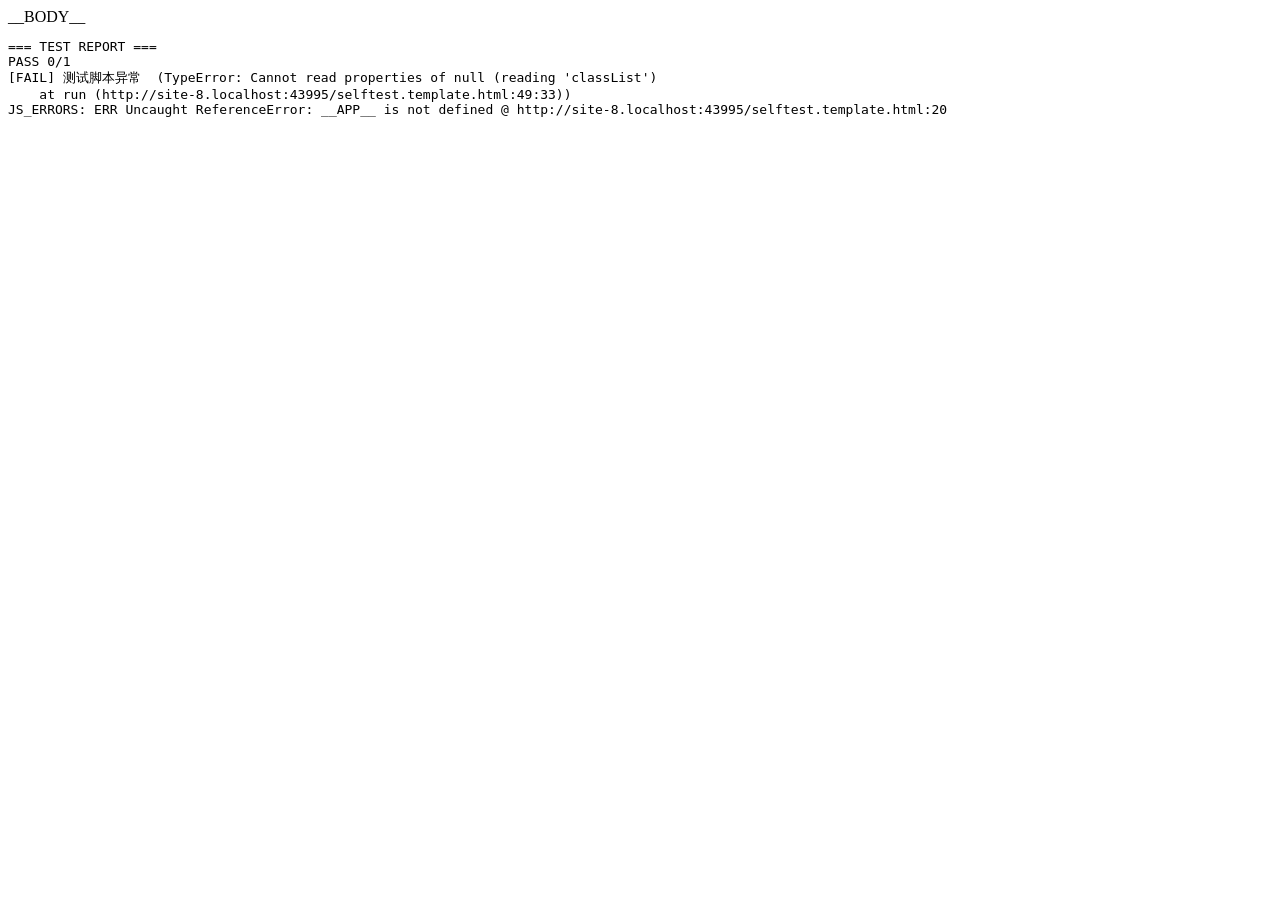
==== selftest.template.html @ 59b83d56 "feat: 学习清单 v7 —— 详情编辑、优先级、筛选排序、批量操作、统计与深色模式 基于原「今日待办」应用（单文件 HTML + WorkBuddy 云数据库）重构。  新增功能 - 任务详情与编" ====
<!DOCTYPE html>
<html lang="zh-CN">
<head>
<meta charset="UTF-8">
<meta name="viewport" content="width=device-width, initial-scale=1">
<title>自测页 - 学习清单</title>
<style>
__STYLE__
</style>
</head>
<body>
__BODY__
<script>__MOCK__</script>
<script>
window.__errors = []
window.addEventListener('error', function (e) { window.__errors.push('ERR ' + String(e.message) + ' @ ' + (e.filename||'') + ':' + (e.lineno||'')) })
window.addEventListener('unhandledrejection', function (e) { window.__errors.push('REJ ' + String(e.reason && e.reason.stack ? e.reason.stack : e.reason)) })
</script>
<script>
__APP__
</script>
<script>
/* ============ 断言脚本（async/await + try/catch 兜底） ============ */
(function () {
  var R = []
  function assert(name, cond, detail) { R.push({ name: name, ok: !!cond, detail: detail || '' }) }
  function q(id) { return document.getElementById(id) }
  function sleep(ms) { return new Promise(function (r) { setTimeout(r, ms) }) }
  function findChip(text, root) {
    return Array.prototype.filter.call((root || document).querySelectorAll('.chip, .pick-chip'), function (c) { return c.textContent === text })[0]
  }
  function fire(el, type) { el.dispatchEvent(new Event(type, { bubbles: true })) }

  function flush() {
    var out = document.createElement('pre')
    out.id = 'TESTREPORT'
    var pass = R.filter(function (x) { return x.ok }).length
    out.textContent = '=== TEST REPORT ===\nPASS ' + pass + '/' + R.length + '\n' +
      R.map(function (x) { return (x.ok ? '[PASS] ' : '[FAIL] ') + x.name + (x.detail ? '  (' + x.detail + ')' : '') }).join('\n') +
      '\nJS_ERRORS: ' + (window.__errors.length ? window.__errors.join(' | ') : 'none')
    document.body.appendChild(out)
    document.title = 'REPORT:' + pass + '/' + R.length
  }

  async function run() {
    await sleep(500)

    /* --- 进入主界面 --- */
    assert('进入主界面', q('appView').classList.contains('active'), 'appView.active=' + q('appView').classList.contains('active'))

    /* --- 日视图渲染 --- */
    var items = document.querySelectorAll('#todoList .todo-item')
    assert('日视图渲染任务', items.length === 5, '渲染 ' + items.length + ' 条')

    var subjTags = document.querySelectorAll('#todoList .subj-tag')
    assert('科目标签渲染', subjTags.length >= 4, '标签 ' + subjTags.length + ' 个')
    var musicTag = Array.prototype.some.call(subjTags, function (t) { return t.textContent === '音乐' })
    assert('自定义科目「音乐」生效', musicTag, '自定义科目已渲染')

    var stars = document.querySelectorAll('#todoList .star-btn')
    assert('重要星标渲染', stars.length === 5, '星标 ' + stars.length + ' 个')
    assert('重要任务高亮', document.querySelectorAll('#todoList .star-btn.on').length === 1, '标星 ' + document.querySelectorAll('#todoList .star-btn.on').length + ' 个')

    var notesEl = document.querySelector('#todoList .todo-notes')
    assert('备注展示', !!notesEl && notesEl.textContent.indexOf('限时 5 分钟') !== -1, notesEl ? notesEl.textContent : '无')

    assert('筛选栏可见', q('filterBar').style.display !== 'none', 'display=' + q('filterBar').style.display)
    var chips = document.querySelectorAll('#subjectChips .chip')
    assert('科目筛选 chip', chips.length >= 2, 'chip ' + chips.length + ' 个')
    assert('重复任务标记', document.querySelectorAll('#todoList .rep-tag').length >= 1, '重复标签 ' + document.querySelectorAll('#todoList .rep-tag').length + ' 个')
    assert('计数文本', q('remainText').textContent.indexOf('还剩') !== -1, q('remainText').textContent)

    /* --- 详情面板 --- */
    items[0].click()
    await sleep(120)
    assert('详情面板打开', q('detailCard').classList.contains('show'), 'show=' + q('detailCard').classList.contains('show'))
    assert('详情标题回填', q('dTitleInput').value === '预习语文 P54', 'value=' + q('dTitleInput').value)
    assert('详情科目回填', !!q('dSubjectPick').querySelector('.pick-chip.active'), '科目已选中')
    var dChips = q('dSubjectPick').querySelectorAll('.pick-chip')
    assert('详情科目含自定义科目', Array.prototype.some.call(dChips, function (c) { return c.textContent === '音乐' }), '共 ' + dChips.length + ' 个')

    /* --- 编辑保存 --- */
    q('dTitleInput').value = '预习语文 P54（已改）'
    q('dNotes').value = '改过的备注'
    q('dPriority').checked = true
    q('dSaveBtn').click()
    await sleep(250)
    var t0 = window.__mockStore.todos.filter(function (t) { return t.id === 1 })[0]
    assert('保存写回数据库', t0 && t0.title === '预习语文 P54（已改）', t0 ? t0.title : '未找到')
    assert('保存写回备注', t0 && t0.notes === '改过的备注', t0 ? t0.notes : '')
    assert('保存写回优先级', t0 && t0.priority === true, 'priority=' + (t0 ? t0.priority : '?'))

    /* --- 筛选 --- */
    var yuwenChip = findChip('语文', q('subjectChips'))
    if (yuwenChip) {
      yuwenChip.click()
      await sleep(80)
      assert('按科目筛选生效', document.querySelectorAll('#todoList .todo-item').length === 1, '筛选后 ' + document.querySelectorAll('#todoList .todo-item').length + ' 条（语文仅 1 条）')
      var allChip = findChip('全部', q('subjectChips'))
      if (allChip) { allChip.click(); await sleep(80) }
    } else {
      assert('按科目筛选生效', false, '未找到语文 chip')
    }

    /* --- 搜索 --- */
    q('searchInput').value = '口算'
    fire(q('searchInput'), 'input')
    await sleep(80)
    assert('搜索生效', document.querySelectorAll('#todoList .todo-item').length === 1, '搜索后 ' + document.querySelectorAll('#todoList .todo-item').length + ' 条')
    q('searchInput').value = ''
    fire(q('searchInput'), 'input')
    await sleep(80)

    /* --- 排序 --- */
    q('sortSelect').value = 'priority'
    fire(q('sortSelect'), 'change')
    await sleep(80)
    var first = document.querySelector('#todoList .todo-item')
    assert('重要优先排序', first && first.classList.contains('pri'), '首项=' + (first ? first.querySelector('.todo-title').textContent : '无'))
    q('sortSelect').value = 'default'
    fire(q('sortSelect'), 'change')
    await sleep(80)

    /* --- 批量模式 --- */
    q('bulkToggle').checked = true
    fire(q('bulkToggle'), 'change')
    await sleep(80)
    assert('批量模式开启', q('bulkBar').classList.contains('show'), 'bulkBar.show=' + q('bulkBar').classList.contains('show'))
    document.querySelectorAll('#todoList .check')[0].click()
    await sleep(80)
    assert('批量选中计数', q('bulkCount').textContent === '已选 1 项', q('bulkCount').textContent)

    /* --- 批量完成 --- */
    q('bulkDoneBtn').click()
    await sleep(250)
    var done1 = window.__mockStore.todos.filter(function (t) { return t.id === 1 })[0]
    assert('批量完成写回', done1 && done1.done === true, 'done=' + (done1 ? done1.done : '?'))

    /* --- 统计视图 --- */
    q('bulkCancelBtn').click()
    await sleep(80)
    var statsTab = document.querySelector('.view-tabs .tab[data-mode="stats"]')
    assert('统计标签存在', !!statsTab, '')
    statsTab.click()
    await sleep(250)
    assert('统计面板激活', q('statsPane').classList.contains('active'), '')
    assert('统计指标渲染', document.querySelectorAll('#statsWrap .stat-num').length >= 3, '指标 ' + document.querySelectorAll('#statsWrap .stat-num').length + ' 个')
    assert('科目分布渲染', document.querySelectorAll('#statsWrap .bar-row').length >= 3, '分布行 ' + document.querySelectorAll('#statsWrap .bar-row').length + ' 行')
    assert('近 7 天趋势渲染', document.querySelectorAll('#statsWrap .spark-col').length === 7, '柱 ' + document.querySelectorAll('#statsWrap .spark-col').length + ' 根')

    /* --- 深色模式 --- */
    q('themeBtn').click()
    await sleep(80)
    assert('深色模式切换', document.body.classList.contains('dark'), 'dark=' + document.body.classList.contains('dark'))
    var bg = getComputedStyle(document.body).backgroundColor
    var bgVar = getComputedStyle(document.body).getPropertyValue('--bg').trim()
    assert('深色背景生效', bgVar === '#101319', '--bg=' + bgVar + ' bodyBg=' + bg)
    q('themeBtn').click()
    await sleep(80)

    /* --- 科目管理 --- */
    q('manageSubjectBtn').click()
    await sleep(120)
    assert('科目管理打开', q('subjectCard').classList.contains('show'), '')
    var sItems = document.querySelectorAll('#subjectList .subject-item')
    assert('科目列表渲染', sItems.length === 6, '共 ' + sItems.length + ' 个（5 内置 + 1 自定义）')
    q('subjectNameInput').value = '美术'
    q('subjectAddBtn').click()
    await sleep(300)
    assert('新增自定义科目', window.__mockStore.subjects.length === 2, 'subjects=' + window.__mockStore.subjects.length)

    /* --- 删除 + 撤销 --- */
    q('subjectCancelBtn').click()
    await sleep(80)
    var dayTab = document.querySelector('.view-tabs .tab[data-mode="day"]')
    dayTab.click()
    await sleep(200)
    var delBtn = document.querySelectorAll('#todoList .del-btn')[0]
    assert('删除按钮存在', !!delBtn, '')
    if (delBtn) {
      delBtn.click()
      await sleep(300)
      assert('删除生效', window.__mockStore.todos.length === 4, '剩余 ' + window.__mockStore.todos.length + ' 条')
      var undoBtn = document.getElementById('undoBtn')
      assert('撤销按钮出现', !!undoBtn, '')
      if (undoBtn) {
        undoBtn.click()
        await sleep(300)
        assert('撤销恢复数据', window.__mockStore.todos.length === 5, '恢复后 ' + window.__mockStore.todos.length + ' 条')
      }
    }

    assert('无 JS 运行时错误', window.__errors.length === 0, window.__errors.join(' | '))
  }

  run()
    .catch(function (e) { assert('测试脚本异常', false, String(e && e.stack ? e.stack : e)) })
    .then(flush)
})()
</script>
</body>
</html>
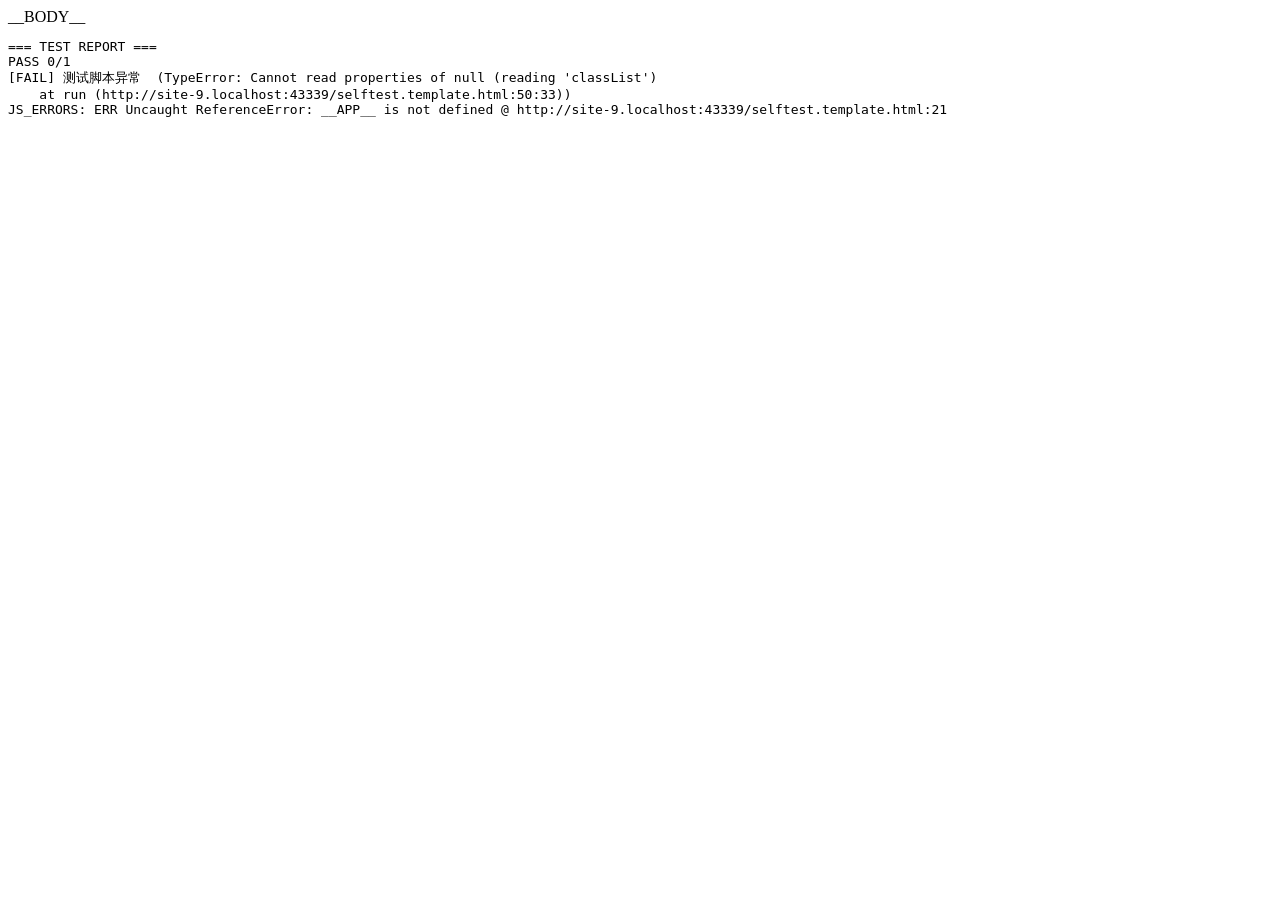
==== commit 5aef1dbb: "fix: 修正日视图与月视图任务计数不一致的问题 现象 - 月视图某天徽标显示 1，点进日视图却有 2 条待办  根因 expandBetween 把重复任务的「真实周期」裁剪到了查询范围内：    " ====
--- a/selftest.template.html
+++ b/selftest.template.html
@@ -11,6 +11,7 @@
 <body>
 __BODY__
 <script>__MOCK__</script>
+<script>__PUBLIC_CONFIG__</script>
 <script>
 window.__errors = []
 window.addEventListener('error', function (e) { window.__errors.push('ERR ' + String(e.message) + ' @ ' + (e.filename||'') + ':' + (e.lineno||'')) })
@@ -50,7 +51,7 @@
 
     /* --- 日视图渲染 --- */
     var items = document.querySelectorAll('#todoList .todo-item')
-    assert('日视图渲染任务', items.length === 5, '渲染 ' + items.length + ' 条')
+    assert('日视图渲染任务', items.length === 6, '渲染 ' + items.length + ' 条')
 
     var subjTags = document.querySelectorAll('#todoList .subj-tag')
     assert('科目标签渲染', subjTags.length >= 4, '标签 ' + subjTags.length + ' 个')
@@ -58,7 +59,7 @@
     assert('自定义科目「音乐」生效', musicTag, '自定义科目已渲染')
 
     var stars = document.querySelectorAll('#todoList .star-btn')
-    assert('重要星标渲染', stars.length === 5, '星标 ' + stars.length + ' 个')
+    assert('重要星标渲染', stars.length === 6, '星标 ' + stars.length + ' 个')
     assert('重要任务高亮', document.querySelectorAll('#todoList .star-btn.on').length === 1, '标星 ' + document.querySelectorAll('#todoList .star-btn.on').length + ' 个')
 
     var notesEl = document.querySelector('#todoList .todo-notes')
@@ -180,14 +181,43 @@
     if (delBtn) {
       delBtn.click()
       await sleep(300)
-      assert('删除生效', window.__mockStore.todos.length === 4, '剩余 ' + window.__mockStore.todos.length + ' 条')
+      assert('删除生效', window.__mockStore.todos.length === 5, '剩余 ' + window.__mockStore.todos.length + ' 条')
       var undoBtn = document.getElementById('undoBtn')
       assert('撤销按钮出现', !!undoBtn, '')
       if (undoBtn) {
         undoBtn.click()
         await sleep(300)
-        assert('撤销恢复数据', window.__mockStore.todos.length === 5, '恢复后 ' + window.__mockStore.todos.length + ' 条')
+        assert('撤销恢复数据', window.__mockStore.todos.length === 6, '恢复后 ' + window.__mockStore.todos.length + ' 条')
       }
+    }
+
+    /* --- 视图计数一致性：同一天，日视图条数必须等于月视图徽标数 --- */
+    {
+      var wed = new Date(2026, 10, 4)   // 2026-11-04
+      var dayCountBefore = 0
+      var badgeMap = {}
+      /* 先取月视图徽标 */
+      var monthTab = document.querySelector('.view-tabs .tab[data-mode="month"]')
+      monthTab.click()
+      await sleep(200)
+      var cells = document.querySelectorAll('#monthGrid .month-cell')
+      for (var ci = 0; ci < cells.length; ci++) {
+        var cd = cells[ci].querySelector('.m-day')
+        var cb = cells[ci].querySelector('.m-badge')
+        if (cd && cb && cd.textContent === String(wed.getDate())) {
+          badgeMap[wed.getDate()] = cb.textContent
+        }
+      }
+      /* 再取日视图条数 */
+      var dTab = document.querySelector('.view-tabs .tab[data-mode="day"]')
+      dTab.click()
+      await sleep(150)
+      goToDay(wed)
+      await sleep(200)
+      dayCountBefore = document.querySelectorAll('#todoList .todo-item').length
+      var badgeVal = badgeMap[wed.getDate()]
+      assert('视图计数一致性', badgeVal === undefined || String(dayCountBefore) === String(badgeVal),
+        '日视图 ' + dayCountBefore + ' 条 vs 月视图徽标 ' + badgeVal)
     }
 
     assert('无 JS 运行时错误', window.__errors.length === 0, window.__errors.join(' | '))
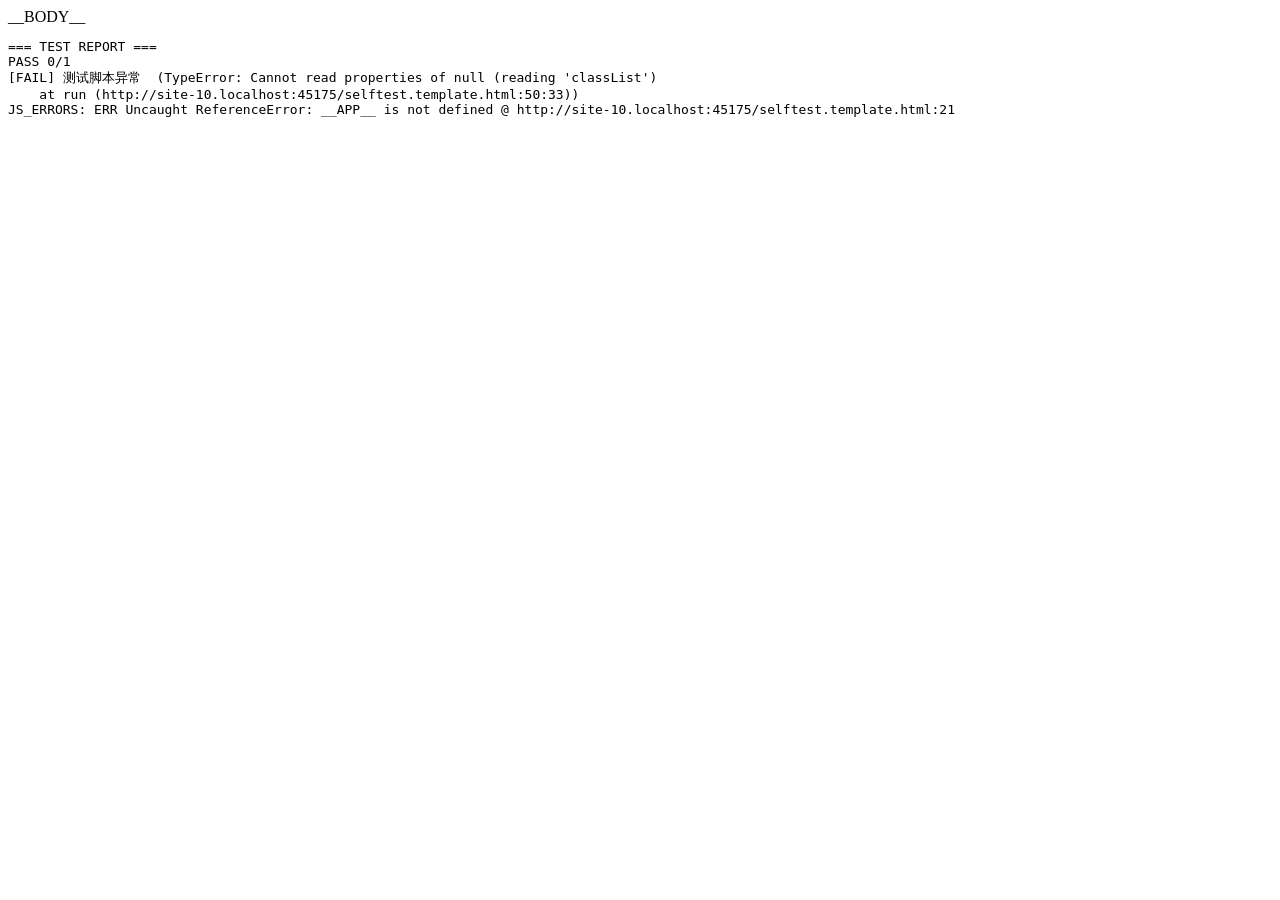
==== commit 9a6293cd: "fix: 修正周视图中有任务时日期位置偏移 现象 周视图中，某一天有任务时，该卡片比无任务的卡片高 2.5px， 导致它之后的每一天日期整体下移，看起来像「有任务时日期向上偏了」。  根因 周视图卡片" ====
--- a/selftest.template.html
+++ b/selftest.template.html
@@ -220,6 +220,26 @@
         '日视图 ' + dayCountBefore + ' 条 vs 月视图徽标 ' + badgeVal)
     }
 
+    /* --- 周视图：有无任务时，各天卡片的日期位置必须对齐 --- */
+    {
+      var wkTab = document.querySelector('.view-tabs .tab[data-mode="week"]')
+      wkTab.click()
+      await sleep(200)
+      var tops = []
+      var cards = document.querySelectorAll('#weekPane .week-day')
+      for (var wi = 0; wi < cards.length; wi++) {
+        var hd = cards[wi].querySelector('.week-day-header')
+        if (hd) tops.push(Math.round(hd.getBoundingClientRect().top))
+      }
+      var gaps = []
+      for (var wj = 1; wj < tops.length; wj++) gaps.push(tops[wj] - tops[wj - 1])
+      var uniq = []
+      for (var wk2 = 0; wk2 < gaps.length; wk2++) {
+        if (uniq.indexOf(gaps[wk2]) === -1) uniq.push(gaps[wk2])
+      }
+      assert('周视图卡片等高', uniq.length <= 1, '间距种类=' + uniq.join(','))
+    }
+
     assert('无 JS 运行时错误', window.__errors.length === 0, window.__errors.join(' | '))
   }
 
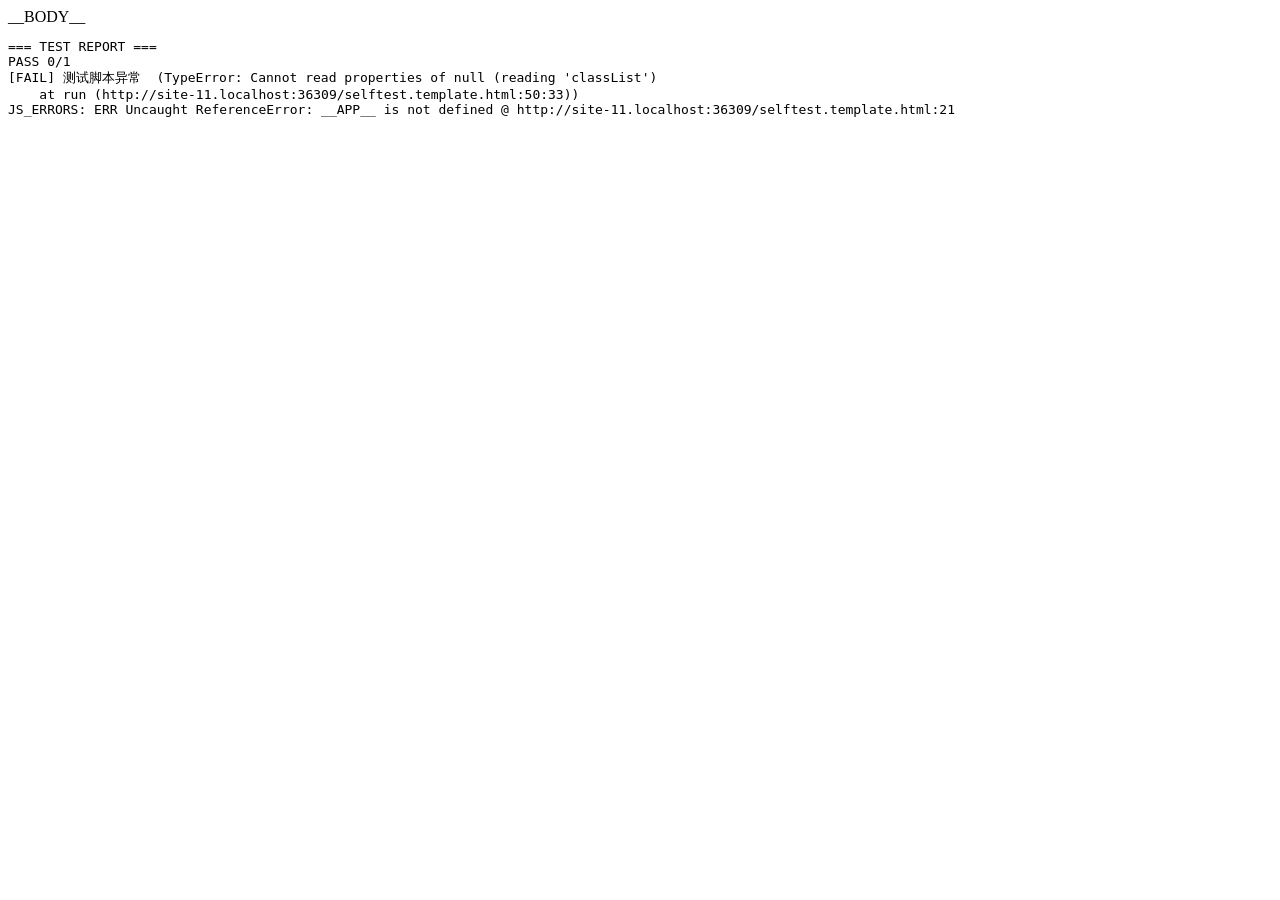
==== commit f9cc6586: "fix: 修正月视图中有任务时日期位置向上偏移 现象 月视图里某一天有任务（显示数字徽标）时，该格的日期数字比同一行其它格 向上偏了一截，整行看起来高低不齐。  根因 .month-cell 是 fl" ====
--- a/selftest.template.html
+++ b/selftest.template.html
@@ -240,6 +240,45 @@
       assert('周视图卡片等高', uniq.length <= 1, '间距种类=' + uniq.join(','))
     }
 
+    /* --- 月视图：同一天有无徽标时，日期数字的垂直位置必须一致 --- */
+    {
+      var mTab = document.querySelector('.view-tabs .tab[data-mode="month"]')
+      mTab.click()
+      await sleep(200)
+      /* 造一条落在当月的任务，制造「有徽标」与「无徽标」并存 */
+      var mv = new Date()
+      var mkDate = mv.getFullYear() + '-' + String(mv.getMonth() + 1).padStart(2, '0') + '-' + String(mv.getDate()).padStart(2, '0')
+      allTodos = [{
+        id: 900, title: '对齐测试', done: false, due_date: mkDate, repeat_days: null,
+        subject: 'yuwen', priority: false, notes: '', created_at: mkDate + 'T08:00:00Z'
+      }]
+      expandRange(); render()
+      await sleep(150)
+      /* 按行分组：同一行内各格的日期相对格顶偏移必须相同 */
+      var rowMap = {}
+      var mCells = document.querySelectorAll('#monthGrid .month-cell')
+      for (var mi = 0; mi < mCells.length; mi++) {
+        var mc = mCells[mi]
+        var mDay = mc.querySelector('.m-day')
+        if (!mDay) continue
+        var mRc = mc.getBoundingClientRect()
+        var mRd = mDay.getBoundingClientRect()
+        var mKey = Math.round(mRc.top)
+        if (!rowMap[mKey]) rowMap[mKey] = []
+        rowMap[mKey].push(Math.round((mRd.top - mRc.top) * 10) / 10)
+      }
+      var badRows = []
+      for (var mk in rowMap) {
+        var arr = rowMap[mk]
+        var uniq = []
+        for (var ai = 0; ai < arr.length; ai++) {
+          if (uniq.indexOf(arr[ai]) === -1) uniq.push(arr[ai])
+        }
+        if (uniq.length > 1) badRows.push(mk + ':' + uniq.join('/'))
+      }
+      assert('月视图日期对齐', badRows.length === 0, badRows.length ? badRows.join(' ') : '所有行偏移一致')
+    }
+
     assert('无 JS 运行时错误', window.__errors.length === 0, window.__errors.join(' | '))
   }
 
